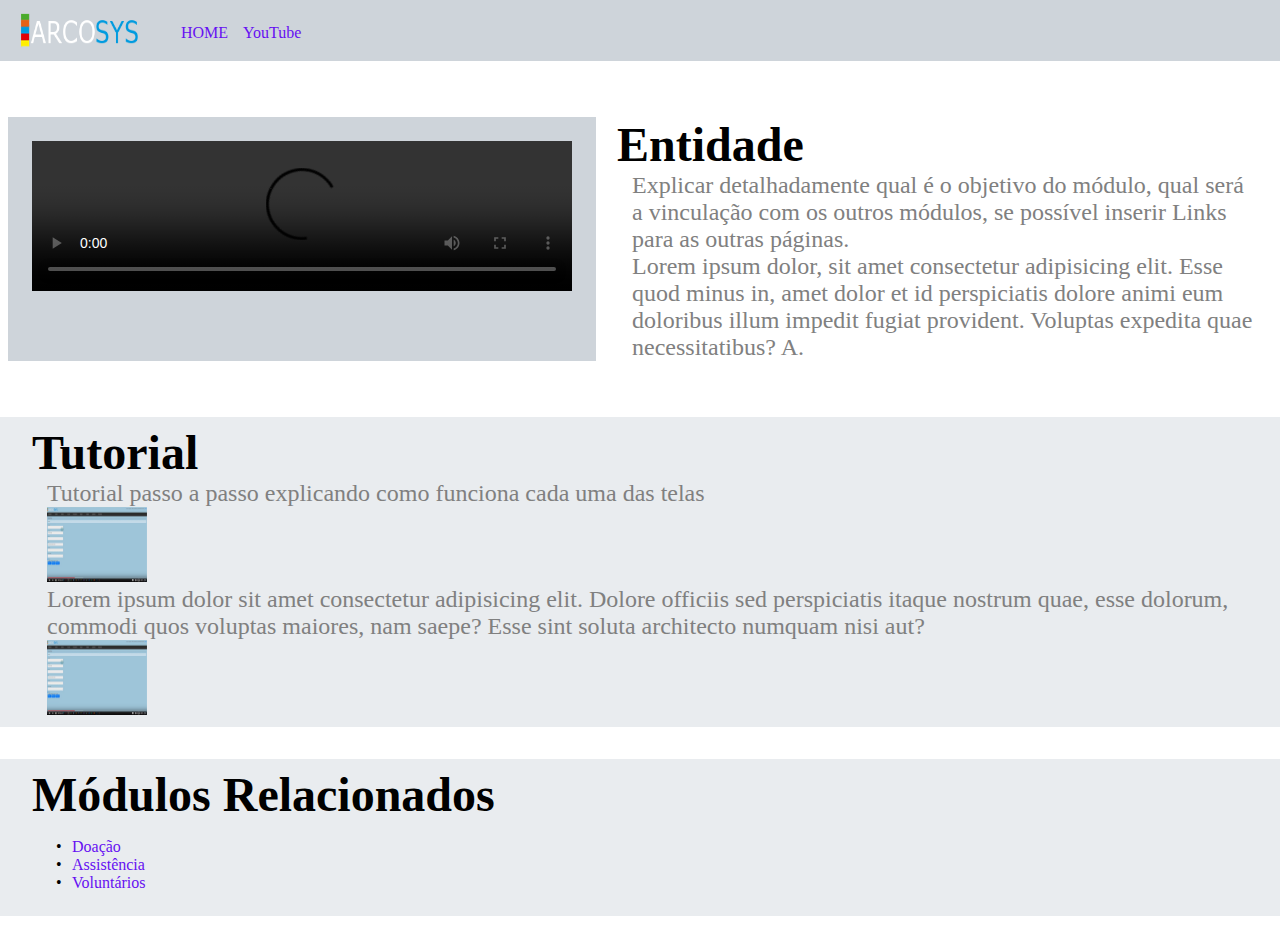
==== reference.html @ 7a787701 "Finalização do css para Entidades e arquivo de referencia" ====
<!DOCTYPE html>
<html lang="pt-BR">

<head>
    <meta charset="UTF-8">
    <meta name="viewport"
        content="width=device-width, initial-scale=1.0">
    <title>Sys Arcos - Ajuda - Guia de Referência </title>
    <link rel="stylesheet"
        href="estilo.css">
</head>

<body>
    <!-- Barra superior -->
    <div class="nav navbar">
        <a class="nav-logo"
            href="http://www.sistemaarcos.com.br/"
            target="_blank">
            <img src="assets/ArcosSys.png"
                width="30"
                height="30"
                class="logo"
                alt="Arcos">
        </a>
        <div class="navbar-wrap">
            <div class="navbar-nav">
                <a class="nav-item "
                    href="index.html">HOME</a>
                <a class="nav-item "
                    href="https://youtube.com"
                    target="_blank">YouTube</a>
            </div>
        </div>
    </div>
    <!-- Cabeçalho -->
    <div class="row header">
        <div class="header-container">
            <!-- class p/ video ou foto -->
            <div class="header-brand">
                <!-- tag de video -->
                <video class="card-video"
                    controls>
                    <source src="/assets/tutorial_usuarios.mp4"
                        type="video/mp4">
                    <source src="movie.ogg"
                        type="video/ogg">
                    Your browser does not support the video tag.
                </video>
            </div>
            <div class="header-description">
                <!-- class title usar para todos TITULOS do projeto -->
                <p class="title">Entidade</p>
                <!-- class info usar para todos INFORMAÇÕES/DETALHES do projeto -->
                <p class="info">Explicar detalhadamente qual é o objetivo do módulo, qual será a vinculação com os
                    outros módulos, se possível inserir Links para as outras páginas.</p>
                <p class="info">Lorem ipsum dolor, sit amet consectetur adipisicing elit. Esse quod minus in, amet dolor
                    et id perspiciatis dolore animi eum doloribus illum impedit fugiat provident. Voluptas expedita quae
                    necessitatibus? A.</p>
            </div>
        </div>
    </div>
    <!-- Tutorial -->
    <div class="row card tutorial">
        <div class="tutorial-container">
            <p class="title">Tutorial</p>
            <p class="info">Tutorial passo a passo explicando como funciona cada uma das telas</p>
            <a href="assets/reference-teste.png"
                target="_blank">
                <img class="img-tutorial"
                    src="assets/reference-teste.png"
                    width="100"
                    height="75"
                    alt="referencia">
            </a>
            <p class="info">Lorem ipsum dolor sit amet consectetur adipisicing elit. Dolore officiis sed perspiciatis
                itaque nostrum quae, esse dolorum, commodi quos voluptas maiores, nam saepe? Esse sint soluta architecto
                numquam nisi aut?</p>
            <a href="assets/reference-teste.png"
                target="_blank">
                <img class="img-tutorial"
                    src="assets/reference-teste.png"
                    width="100"
                    height="75"
                    alt="referencia">
            </a>
        </div>
    </div>
    <!-- Modulo -->
    <div class="row card module">
        <div class="module-container">
            <p class="title">Módulos Relacionados</p>
            <div class="pages">
                <!-- Lista com modulos -->
                <ul class="pages-list">
                    <li><a href="./Doacoes/doacoes.html"
                            rel="noopener noreferrer">Doação</a></li>
                    <li><a href="./Assistencia/assistencia.html"
                            rel="noopener noreferrer">Assistência</a></li>
                    <li><a href="./Voluntario/voluntario.html"
                            rel="noopener noreferrer">Voluntários</a></li>
                </ul>
            </div>
        </div>
    </div>
</body>

</html>
---- estilo.css ----
/* Variable */
:root {
    --blue: #007bff;
    --indigo: #6610f2;
    --purple: #6f42c1;
    --pink: #e83e8c;
    --red: #dc3545;
    --orange: #fd7e14;
    --yellow: #ffc107;
    --green: #28a745;
    --teal: #20c997;
    --cyan: #17a2b8;
    --white: #fff;
    --gray: #6c757d;
    --gray-100: #f8f9fa;
    --gray-200: #e9ecef;
    --gray-300: #dee2e6;
    --gray-400: #ced4da;
    --gray-500: #adb5bd;
    --gray-600: #6c757d;
    --gray-700: #495057;
    --gray-800: #343a40;
    --gray-900: #212529;
    --black: #000;
    --grey: grey;
    --gray-dark: #343a40;

    --primary: var(--blue);
    --secondary: var(--gray-400);
    --success: var(--green);
    --info: var(--cyan);
    --warning: var(--yellow);
    --danger: var(--red);
    --light: var(--gray-100);
    --dark: var(--gray-800);

    --arcos-green: var(--green);
    --arcos-orange: var(--orange);
    --arcos-blue: var(--blue);
    --arcos-red: var(--red);
    --arcos-yellow: var(--yellow);

    --breakpoint-xs: 0;
    --breakpoint-sm: 576px;
    --breakpoint-md: 768px;
    --breakpoint-lg: 992px;
    --breakpoint-xl: 1200px;
    --font-family-sans-serif: -apple-system, BlinkMacSystemFont, "Segoe UI", Roboto, "Helvetica Neue", Arial, sans-serif,
        "Apple Color Emoji", "Segoe UI Emoji", "Segoe UI Symbol", "Noto Color Emoji";
    --font-family-monospace: SFMono-Regular, Menlo, Monaco, Consolas, "Liberation Mono", "Courier New", monospace;
}

html {
    font: var(--font-family-sans-serif);
    min-width: 576px;
}
body {
    margin: 0px;
}

p {
    margin: 0;
}

.container,
.container-fluid,
.navbar {
    display: -ms-flexbox;
    display: flex;
    -ms-flex-wrap: wrap;
    flex-wrap: wrap;
    -ms-flex-align: center;
    align-items: center;
    -ms-flex-pack: justify;
    justify-content: space-between;
}

.container-fluid {
    margin-left: 3%;
    margin-right: 3%;
}

.navbar {
    position: relative;
    display: -ms-flexbox;
    display: flex;
    -ms-flex-wrap: wrap;
    flex-wrap: wrap;
    -ms-flex-align: center;
    align-items: center;
    -ms-flex-pack: justify;
    justify-content: space-between;
    padding: 0.5rem 1rem;
}

.navbar-wrap {
    display: flex !important;
    -ms-flex-preferred-size: auto;
    flex-basis: auto;
    -ms-flex-positive: 1;
    flex-grow: 1;
    -ms-flex-align: center;
    align-items: center;
}

.navbar .nav-item {
    margin-right: 15px;
}

.navbar-nav {
    display: -ms-flexbox;
    display: flex;
    -ms-flex-direction: row;
    flex-direction: row;
    padding-left: 0;
    margin-bottom: 0;
    list-style: none;
}

.nav {
    display: -ms-flexbox;
    display: flex;
    -ms-flex-wrap: wrap;
    flex-wrap: wrap;
    padding-left: 0;
    margin-bottom: 0;
    list-style: none;
    background-color: var(--secondary);
    height: 45px;
}

.nav-logo {
    display: inline-block;
    padding-top: 0.3125rem;
    padding-bottom: 0.3125rem;
    margin-right: 1rem;
    margin-left: 1rem;
    font-size: 1.25rem;
    line-height: inherit;
    white-space: nowrap;
}

.logo {
    height: 35px;
    width: 120px;
    object-fit: fill;
    margin-left: 5px;
    margin-right: 5px;
}

.nav > a {
    margin-right: 35px;
}

.pages ul {
    list-style: none;
}

.pages-list li:before {
    content: "•";
    display: inline-block;
    width: 1em;
    margin-left: -1em;
}

a {
    text-decoration: none;
}

a {
    transition: font-size 0.3s;
}

a:hover {
    font-size: x-large;
    color: var(--cyan) !important;
}

a:visited {
    color: var(--green);
}

a:link {
    color: var(--indigo);
}

.row {
    display: -ms-flexbox;
    display: flex;
    -ms-flex: 1 0 100%;
    flex: 1 0 100%;
    -ms-flex-wrap: wrap;
    flex-wrap: wrap;
    margin-right: 0px;
    margin-left: 0px;
}

.header {
    margin-top: 2rem;
    margin-bottom: 2rem;
    padding: 1.5rem 1.5rem 1.5rem 0.5rem;
}

.header > .header-container {
    display: flex;
    flex-direction: row;
}

.header > .header-container > .header-brand,
.header-description {
    flex-basis: auto;
}

.header > .header-container > .header-brand {
    padding: 1.5rem;
    background-color: var(--gray-400);
    margin-right: 5px;
}

.header > .header-container > .header-description {
    margin-left: 1rem;
}

.title {
    font-size: 3rem;
    font-weight: bold;
}

.info {
    font-size: 1.5rem;
    color: var(--grey);
    margin-left: 15px;
}

.card-video {
    background-color: var(--gray-200);
    width: 540px;
}

@media screen and (max-width: 576px) {
    .card-video {
        width: 320px;
    }
    .header > .header-container {
        flex-direction: column;
    }
}
@media screen and (max-width: 768px) {
    .card-video {
        width: 420px;
    }
    .header > .header-container {
        flex-direction: column;
    }
}
@media screen and (max-width: 992px) {
    .card-video {
        width: 540px;
    }

    .header > .header-container {
        flex-direction: column;
    }

    .header > .header-container > .header-brand {
        margin: auto;
    }

    .header > .header-container > .header-description {
        margin-top: 2rem;
    }
}

.card {
    background-color: var(--gray-200);
    margin-top: 2rem;
    margin-bottom: 2rem;
}

.tutorial,
.module {
    padding: 0.5rem 0.5rem 0.5rem 2rem;
}

.tutorial > .tutorial-container,
.module > .module-container {
    display: flex;
    flex-direction: column;
}

.img-tutorial {
    margin-left: 15px;
}
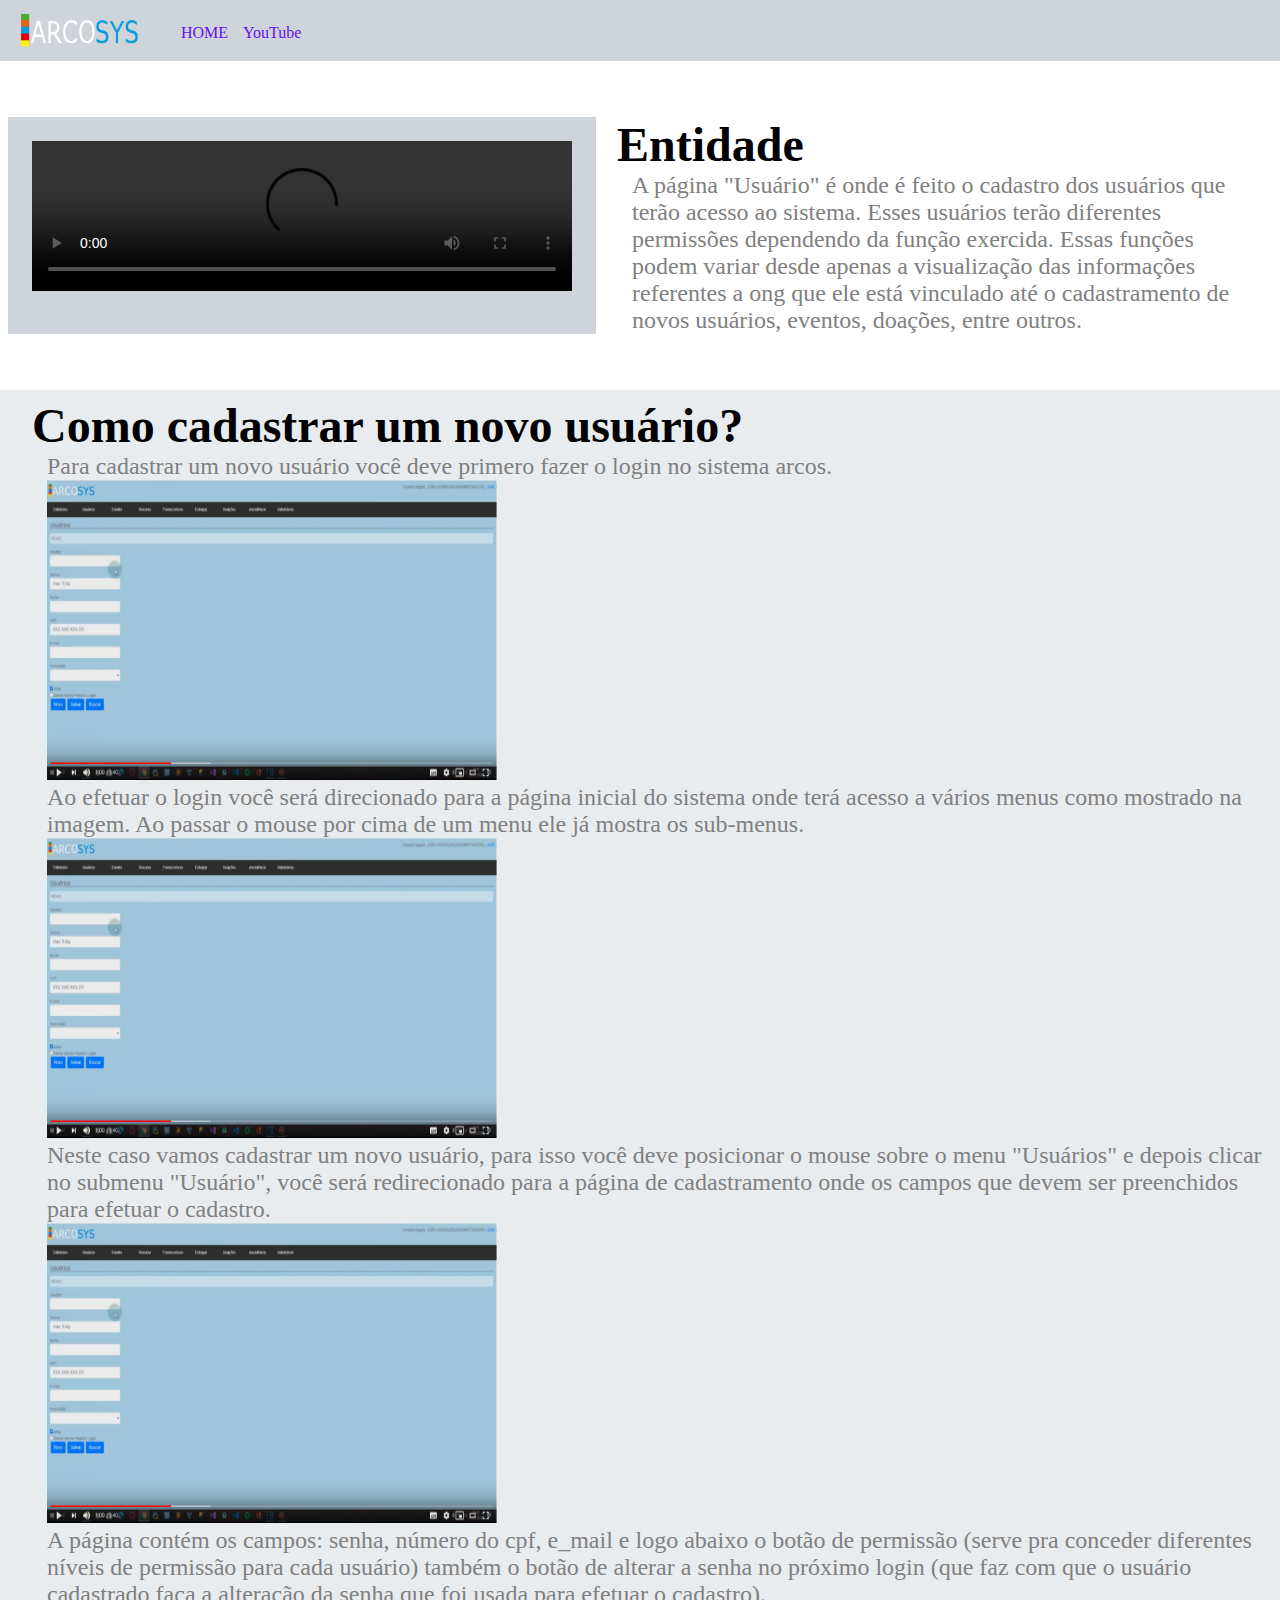
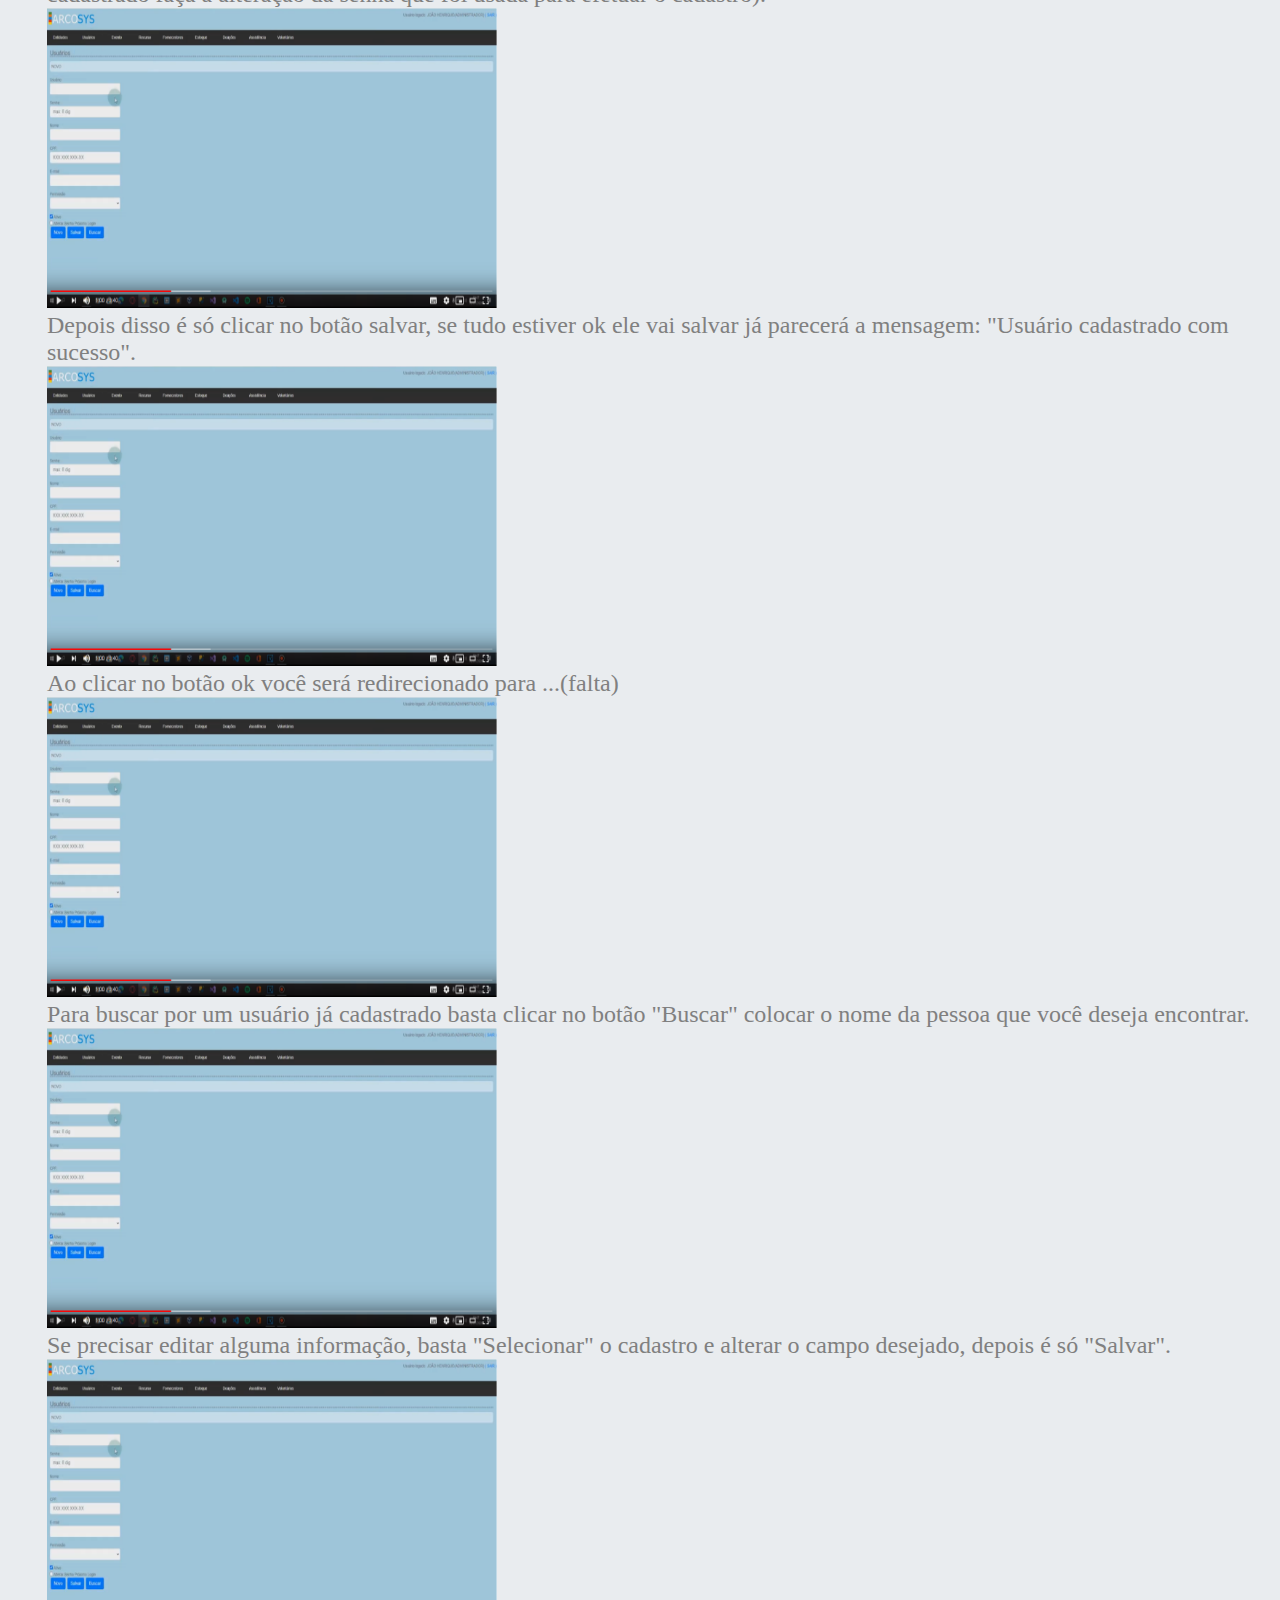
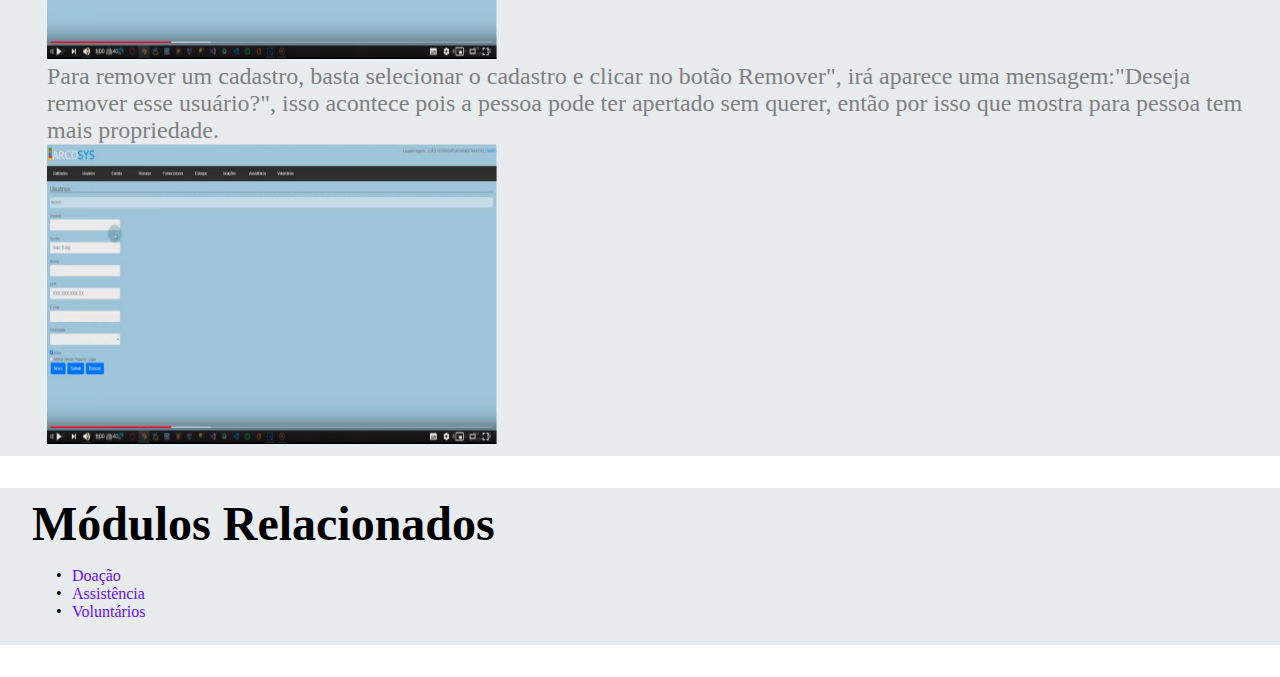
==== commit 2494eca2: "Texto tutorial" ====
--- a/reference.html
+++ b/reference.html
@@ -51,36 +51,97 @@
                 <!-- class title usar para todos TITULOS do projeto -->
                 <p class="title">Entidade</p>
                 <!-- class info usar para todos INFORMAÇÕES/DETALHES do projeto -->
-                <p class="info">Explicar detalhadamente qual é o objetivo do módulo, qual será a vinculação com os
-                    outros módulos, se possível inserir Links para as outras páginas.</p>
-                <p class="info">Lorem ipsum dolor, sit amet consectetur adipisicing elit. Esse quod minus in, amet dolor
+                <p class="info">A página "Usuário" é onde é feito o cadastro dos usuários que terão acesso ao sistema. Esses usuários terão diferentes permissões dependendo da função exercida. Essas funções podem variar desde apenas a visualização das informações referentes a ong que ele está vinculado até o cadastramento de novos usuários, eventos, doações, entre outros.</p>
+                <!-- <p class="info">Lorem ipsum dolor, sit amet consectetur adipisicing elit. Esse quod minus in, amet dolor
                     et id perspiciatis dolore animi eum doloribus illum impedit fugiat provident. Voluptas expedita quae
-                    necessitatibus? A.</p>
+                    necessitatibus? A.</p> -->
             </div>
         </div>
     </div>
     <!-- Tutorial -->
     <div class="row card tutorial">
         <div class="tutorial-container">
-            <p class="title">Tutorial</p>
-            <p class="info">Tutorial passo a passo explicando como funciona cada uma das telas</p>
+            <p class="title">Como cadastrar um novo usuário?</p>
+            <p class="info">Para cadastrar um novo usuário você deve primero fazer o login no sistema arcos.</p>
             <a href="assets/reference-teste.png"
                 target="_blank">
                 <img class="img-tutorial"
                     src="assets/reference-teste.png"
-                    width="100"
-                    height="75"
+                    width="450"
+                    height="300"
                     alt="referencia">
             </a>
-            <p class="info">Lorem ipsum dolor sit amet consectetur adipisicing elit. Dolore officiis sed perspiciatis
-                itaque nostrum quae, esse dolorum, commodi quos voluptas maiores, nam saepe? Esse sint soluta architecto
-                numquam nisi aut?</p>
+            <p class="info">Ao efetuar o login você será direcionado para a página inicial do sistema onde terá acesso a vários menus como mostrado na imagem. Ao passar o mouse por cima de um menu ele já mostra os sub-menus.</p>
             <a href="assets/reference-teste.png"
                 target="_blank">
                 <img class="img-tutorial"
                     src="assets/reference-teste.png"
-                    width="100"
-                    height="75"
+                    width="450"
+                    height="300"
+                    alt="referencia">
+            </a>
+            <p class="info">Neste caso vamos cadastrar um novo usuário, para isso você deve posicionar o mouse sobre o menu "Usuários" e depois clicar no submenu "Usuário", você será redirecionado para a página de cadastramento onde os campos que devem ser preenchidos para efetuar o cadastro.</p>
+            <a href="assets/reference-teste.png"
+                target="_blank">
+                <img class="img-tutorial"
+                    src="assets/reference-teste.png"
+                    width="450"
+                    height="300"
+                    alt="referencia">
+            </a>
+            <p class="info"><!--Texto precisa de ajustes-->
+            A página contém os campos: senha, número do cpf, e_mail e logo abaixo o botão de permissão (serve pra conceder diferentes níveis de permissão para cada usuário)  também o botão de alterar a senha no próximo login (que faz com que o usuário cadastrado faça a alteração da senha que foi usada para efetuar o cadastro).</p>
+            <a href="assets/reference-teste.png"
+                target="_blank">
+                <img class="img-tutorial"
+                    src="assets/reference-teste.png"
+                    width="450"
+                    height="300"
+                    alt="referencia">
+            </a>
+            <p class="info">Depois disso é só clicar no botão salvar, se tudo estiver ok ele vai salvar já parecerá a mensagem: "Usuário cadastrado com sucesso". </p>
+            <a href="assets/reference-teste.png"
+                target="_blank">
+                <img class="img-tutorial"
+                    src="assets/reference-teste.png"
+                    width="450"
+                    height="300"
+                    alt="referencia">
+            </a>
+            <p class="info">Ao clicar no botão ok você será redirecionado para ...(falta) </p>
+            <a href="assets/reference-teste.png"
+                target="_blank">
+                <img class="img-tutorial"
+                    src="assets/reference-teste.png"
+                    width="450"
+                    height="300"
+                    alt="referencia">
+            </a>
+            <p class="info">Para buscar por um usuário já cadastrado basta clicar no botão "Buscar" colocar o nome da pessoa que você deseja encontrar.</p>
+            <a href="assets/reference-teste.png"
+                target="_blank">
+                <img class="img-tutorial"
+                    src="assets/reference-teste.png"
+                    width="450"
+                    height="300"
+                    alt="referencia">
+            </a>
+            <p class="info">Se precisar editar alguma informação, basta "Selecionar" o cadastro e alterar o campo desejado, depois é só "Salvar".</p>
+            <a href="assets/reference-teste.png"
+                target="_blank">
+                <img class="img-tutorial"
+                    src="assets/reference-teste.png"
+                    width="450"
+                    height="300"
+                    alt="referencia">
+            </a>
+            <p class="info">Para remover um cadastro, basta selecionar o cadastro e clicar no botão Remover", irá aparece uma mensagem:"Deseja remover esse usuário?", isso acontece pois a pessoa pode ter apertado sem querer, então por isso que mostra para pessoa tem mais propriedade.</p>
+            <a href="assets/reference-teste.png"
+                target="_blank">
+                <img class="img-tutorial"
+                    src="assets/reference-teste.png"
+                    width="450"
+                    height="300"
                     alt="referencia">
             </a>
         </div>
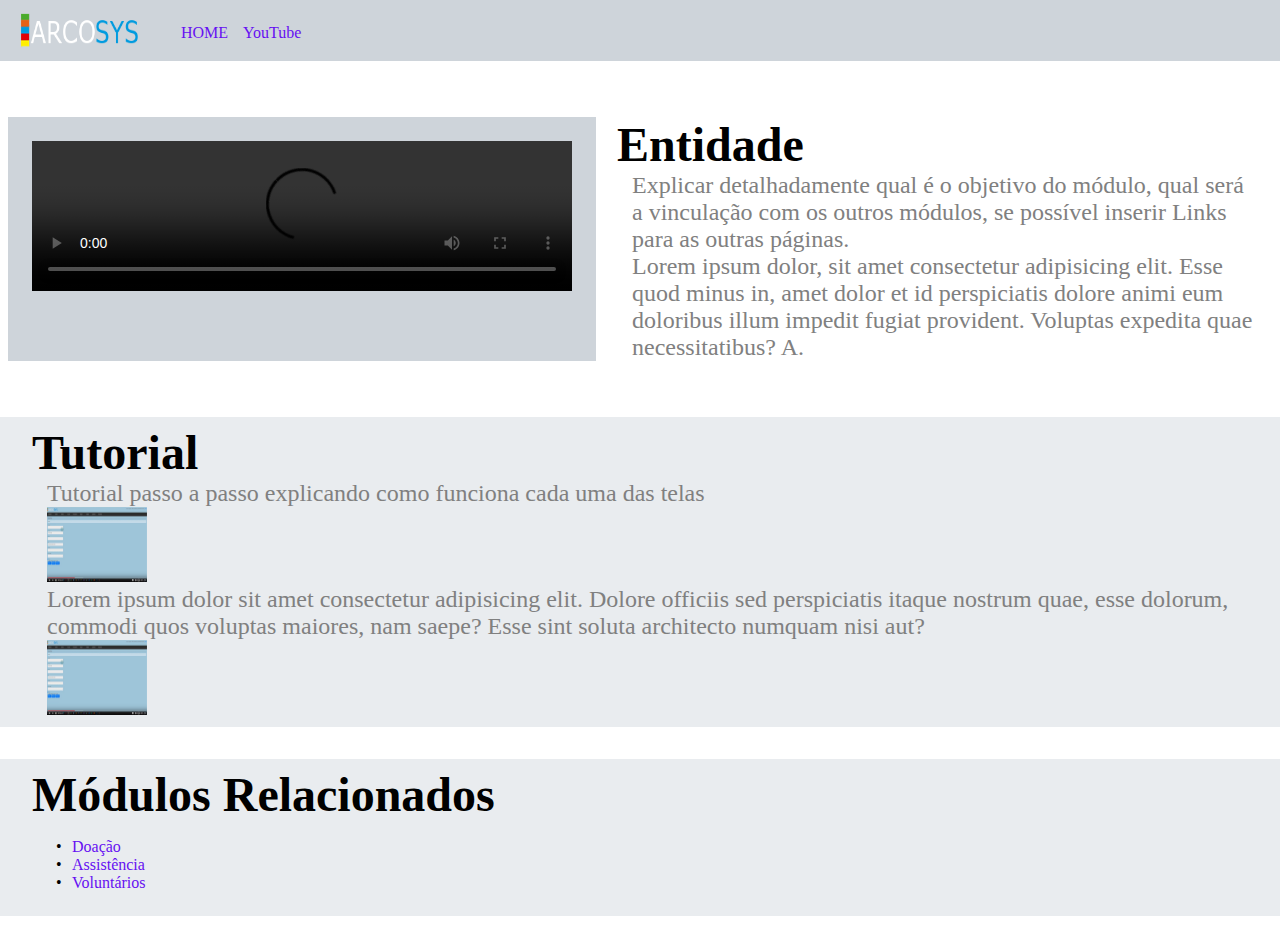
==== commit a9a357e0: "Desfazendo alterações" ====
--- a/reference.html
+++ b/reference.html
@@ -51,97 +51,36 @@
                 <!-- class title usar para todos TITULOS do projeto -->
                 <p class="title">Entidade</p>
                 <!-- class info usar para todos INFORMAÇÕES/DETALHES do projeto -->
-                <p class="info">A página "Usuário" é onde é feito o cadastro dos usuários que terão acesso ao sistema. Esses usuários terão diferentes permissões dependendo da função exercida. Essas funções podem variar desde apenas a visualização das informações referentes a ong que ele está vinculado até o cadastramento de novos usuários, eventos, doações, entre outros.</p>
-                <!-- <p class="info">Lorem ipsum dolor, sit amet consectetur adipisicing elit. Esse quod minus in, amet dolor
+                <p class="info">Explicar detalhadamente qual é o objetivo do módulo, qual será a vinculação com os
+                    outros módulos, se possível inserir Links para as outras páginas.</p>
+                <p class="info">Lorem ipsum dolor, sit amet consectetur adipisicing elit. Esse quod minus in, amet dolor
                     et id perspiciatis dolore animi eum doloribus illum impedit fugiat provident. Voluptas expedita quae
-                    necessitatibus? A.</p> -->
+                    necessitatibus? A.</p>
             </div>
         </div>
     </div>
     <!-- Tutorial -->
     <div class="row card tutorial">
         <div class="tutorial-container">
-            <p class="title">Como cadastrar um novo usuário?</p>
-            <p class="info">Para cadastrar um novo usuário você deve primero fazer o login no sistema arcos.</p>
+            <p class="title">Tutorial</p>
+            <p class="info">Tutorial passo a passo explicando como funciona cada uma das telas</p>
             <a href="assets/reference-teste.png"
                 target="_blank">
                 <img class="img-tutorial"
                     src="assets/reference-teste.png"
-                    width="450"
-                    height="300"
+                    width="100"
+                    height="75"
                     alt="referencia">
             </a>
-            <p class="info">Ao efetuar o login você será direcionado para a página inicial do sistema onde terá acesso a vários menus como mostrado na imagem. Ao passar o mouse por cima de um menu ele já mostra os sub-menus.</p>
+            <p class="info">Lorem ipsum dolor sit amet consectetur adipisicing elit. Dolore officiis sed perspiciatis
+                itaque nostrum quae, esse dolorum, commodi quos voluptas maiores, nam saepe? Esse sint soluta architecto
+                numquam nisi aut?</p>
             <a href="assets/reference-teste.png"
                 target="_blank">
                 <img class="img-tutorial"
                     src="assets/reference-teste.png"
-                    width="450"
-                    height="300"
-                    alt="referencia">
-            </a>
-            <p class="info">Neste caso vamos cadastrar um novo usuário, para isso você deve posicionar o mouse sobre o menu "Usuários" e depois clicar no submenu "Usuário", você será redirecionado para a página de cadastramento onde os campos que devem ser preenchidos para efetuar o cadastro.</p>
-            <a href="assets/reference-teste.png"
-                target="_blank">
-                <img class="img-tutorial"
-                    src="assets/reference-teste.png"
-                    width="450"
-                    height="300"
-                    alt="referencia">
-            </a>
-            <p class="info"><!--Texto precisa de ajustes-->
-            A página contém os campos: senha, número do cpf, e_mail e logo abaixo o botão de permissão (serve pra conceder diferentes níveis de permissão para cada usuário)  também o botão de alterar a senha no próximo login (que faz com que o usuário cadastrado faça a alteração da senha que foi usada para efetuar o cadastro).</p>
-            <a href="assets/reference-teste.png"
-                target="_blank">
-                <img class="img-tutorial"
-                    src="assets/reference-teste.png"
-                    width="450"
-                    height="300"
-                    alt="referencia">
-            </a>
-            <p class="info">Depois disso é só clicar no botão salvar, se tudo estiver ok ele vai salvar já parecerá a mensagem: "Usuário cadastrado com sucesso". </p>
-            <a href="assets/reference-teste.png"
-                target="_blank">
-                <img class="img-tutorial"
-                    src="assets/reference-teste.png"
-                    width="450"
-                    height="300"
-                    alt="referencia">
-            </a>
-            <p class="info">Ao clicar no botão ok você será redirecionado para ...(falta) </p>
-            <a href="assets/reference-teste.png"
-                target="_blank">
-                <img class="img-tutorial"
-                    src="assets/reference-teste.png"
-                    width="450"
-                    height="300"
-                    alt="referencia">
-            </a>
-            <p class="info">Para buscar por um usuário já cadastrado basta clicar no botão "Buscar" colocar o nome da pessoa que você deseja encontrar.</p>
-            <a href="assets/reference-teste.png"
-                target="_blank">
-                <img class="img-tutorial"
-                    src="assets/reference-teste.png"
-                    width="450"
-                    height="300"
-                    alt="referencia">
-            </a>
-            <p class="info">Se precisar editar alguma informação, basta "Selecionar" o cadastro e alterar o campo desejado, depois é só "Salvar".</p>
-            <a href="assets/reference-teste.png"
-                target="_blank">
-                <img class="img-tutorial"
-                    src="assets/reference-teste.png"
-                    width="450"
-                    height="300"
-                    alt="referencia">
-            </a>
-            <p class="info">Para remover um cadastro, basta selecionar o cadastro e clicar no botão Remover", irá aparece uma mensagem:"Deseja remover esse usuário?", isso acontece pois a pessoa pode ter apertado sem querer, então por isso que mostra para pessoa tem mais propriedade.</p>
-            <a href="assets/reference-teste.png"
-                target="_blank">
-                <img class="img-tutorial"
-                    src="assets/reference-teste.png"
-                    width="450"
-                    height="300"
+                    width="100"
+                    height="75"
                     alt="referencia">
             </a>
         </div>
